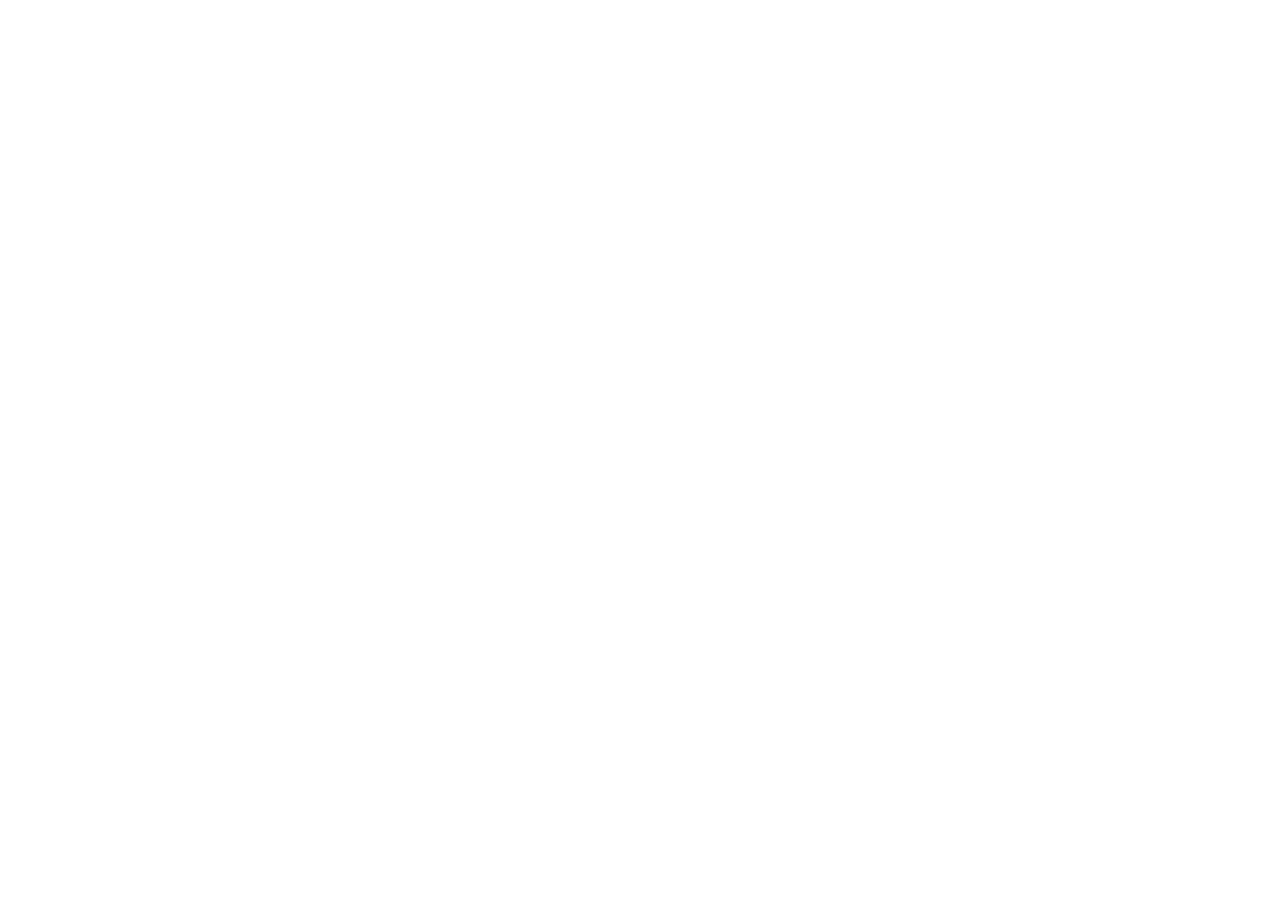
==== objects/index.html @ df1a4ee1 "Create landscape" ====
<!DOCTYPE html>
<html lang="en">
<head>
    <meta charset="UTF-8">
    <meta name="viewport" content="width=device-width, initial-scale=1.0">
    <meta http-equiv="X-UA-Compatible" content="ie=edge">
    <link rel="stylesheet" href="styles.css">
    <title>Objects</title>
</head>
<body>
    
    <div id="landscape">

        <div class="sky"></div>

        <div class="sun-moon">
            <div class="sun-side">
                <div class="sun"></div>
            </div>
            <div class="moon-side">
                <div class="moon"></div>
            </div>
        </div>

        <div class="cloud"></div>

        <div class="mountain"></div>

        <div class="ground"></div>

    </div>

</body>
</html>
---- objects/styles.css ----
/*# sourceMappingURL=styles.css.map */
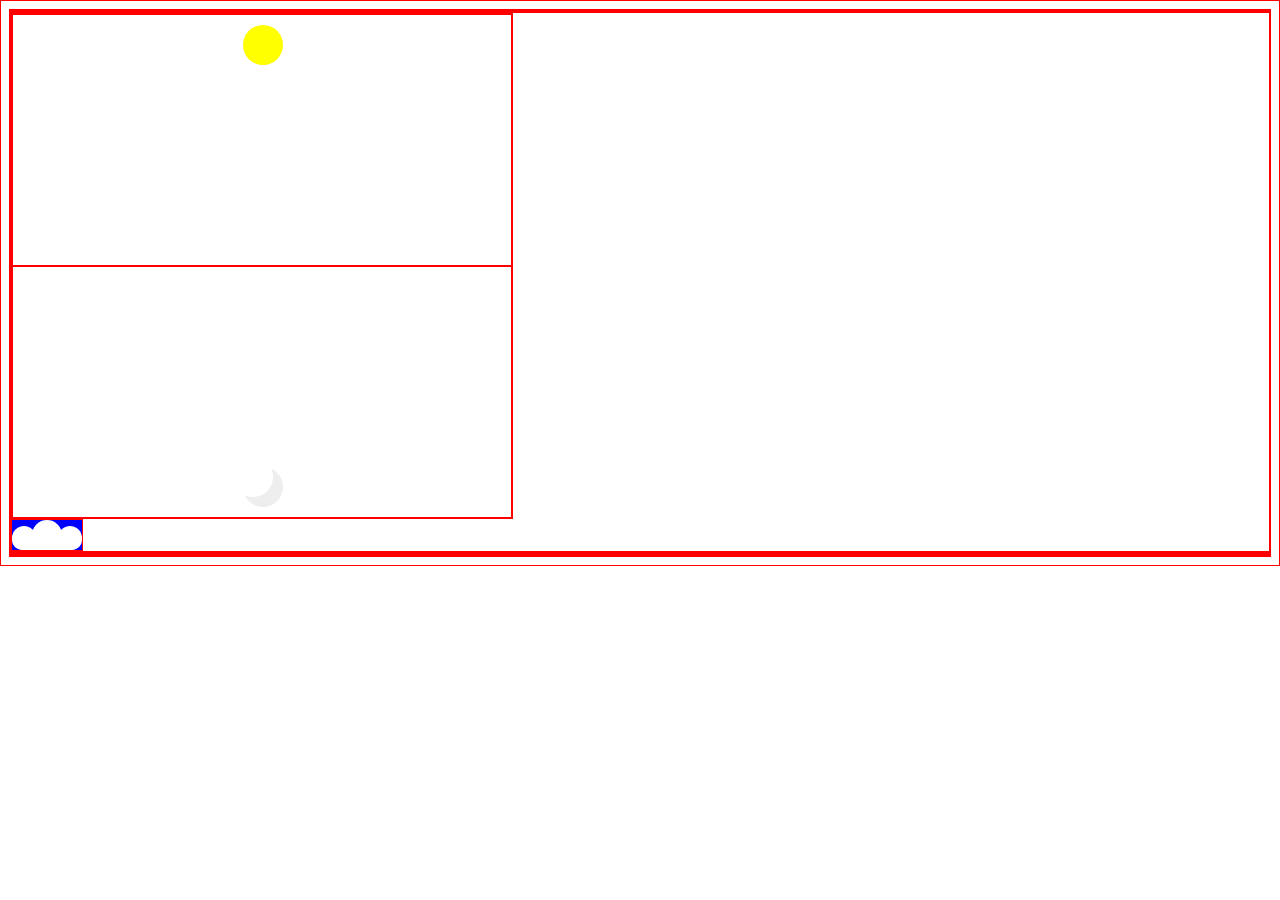
==== commit 03847bb9: "Cloud styles" ====
--- a/objects/index.html
+++ b/objects/index.html
@@ -22,7 +22,12 @@
             </div>
         </div>
 
-        <div class="cloud"></div>
+        <div class="cloud">
+            <div class="left"></div>
+            <div class="middle"></div>
+            <div class="right"></div>
+            <div class="bottom"></div>
+        </div>
 
         <div class="mountain"></div>
 
--- a/objects/styles.css
+++ b/objects/styles.css
@@ -1,3 +1,66 @@
+* {
+  border: 1px solid red; }
 
+#landscape .sun-moon {
+  width: 500px; }
+  #landscape .sun-moon .sun-side, #landscape .sun-moon .moon-side {
+    height: 250px;
+    position: relative; }
+  #landscape .sun-moon .sun-side .sun {
+    position: absolute;
+    top: 10px;
+    left: 230px;
+    width: 40px;
+    height: 40px;
+    border-radius: 20px;
+    background-color: yellow;
+    border: none; }
+  #landscape .sun-moon .moon-side .moon {
+    position: absolute;
+    bottom: 20px;
+    left: 220px;
+    width: 40px;
+    height: 40px;
+    border-radius: 20px;
+    border: none;
+    /**/
+    box-shadow: 10px 10px 0 #eee; }
+#landscape .cloud {
+  width: 70px;
+  height: 30px;
+  background-color: blue;
+  position: relative; }
+  #landscape .cloud * {
+    border: none;
+    /**/ }
+  #landscape .cloud .left, #landscape .cloud .middle, #landscape .cloud .right, #landscape .cloud .bottom {
+    background-color: #fff; }
+  #landscape .cloud .left {
+    position: absolute;
+    bottom: 0;
+    left: 0;
+    width: 24px;
+    height: 24px;
+    border-radius: 12px; }
+  #landscape .cloud .middle {
+    position: absolute;
+    bottom: 0;
+    left: 20px;
+    width: 30px;
+    height: 30px;
+    border-radius: 15px; }
+  #landscape .cloud .right {
+    position: absolute;
+    bottom: 0;
+    right: 0;
+    width: 24px;
+    height: 24px;
+    border-radius: 12px; }
+  #landscape .cloud .bottom {
+    position: absolute;
+    bottom: 0;
+    width: 70px;
+    height: 20px;
+    border-radius: 12px; }
 
 /*# sourceMappingURL=styles.css.map */
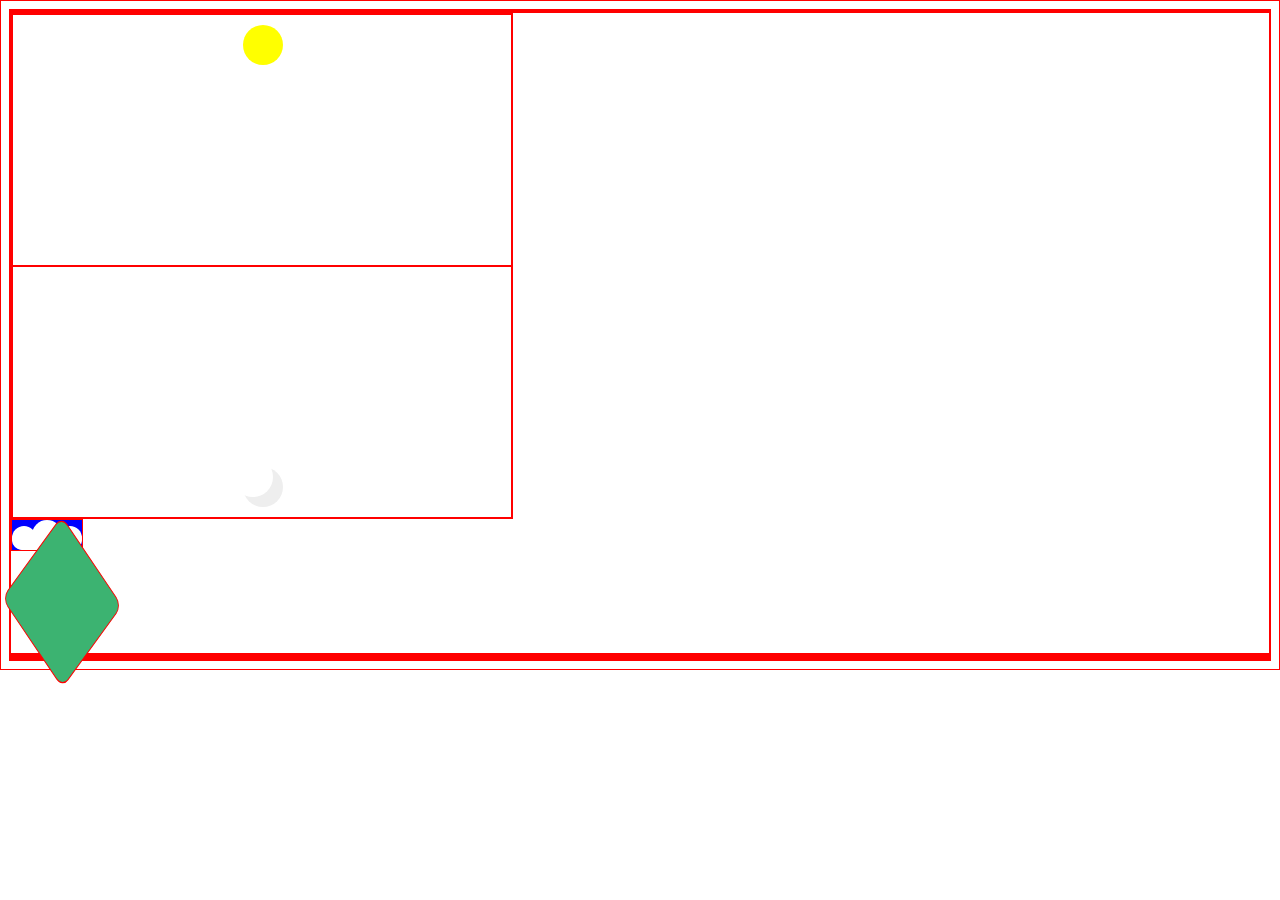
==== commit f488934d: "Rotate mountain" ====
--- a/objects/index.html
+++ b/objects/index.html
@@ -31,7 +31,10 @@
 
         <div class="mountain"></div>
 
-        <div class="ground"></div>
+        <div class="ground">
+            <div class="curve-down"></div>
+            <div class="curve-up"></div>
+        </div>
 
     </div>
 
--- a/objects/styles.css
+++ b/objects/styles.css
@@ -62,5 +62,11 @@
     width: 70px;
     height: 20px;
     border-radius: 12px; }
+#landscape .mountain {
+  width: 100px;
+  height: 100px;
+  border-radius: 10px;
+  background-color: mediumseagreen;
+  transform: rotate(36deg) skewY(20deg); }
 
 /*# sourceMappingURL=styles.css.map */
